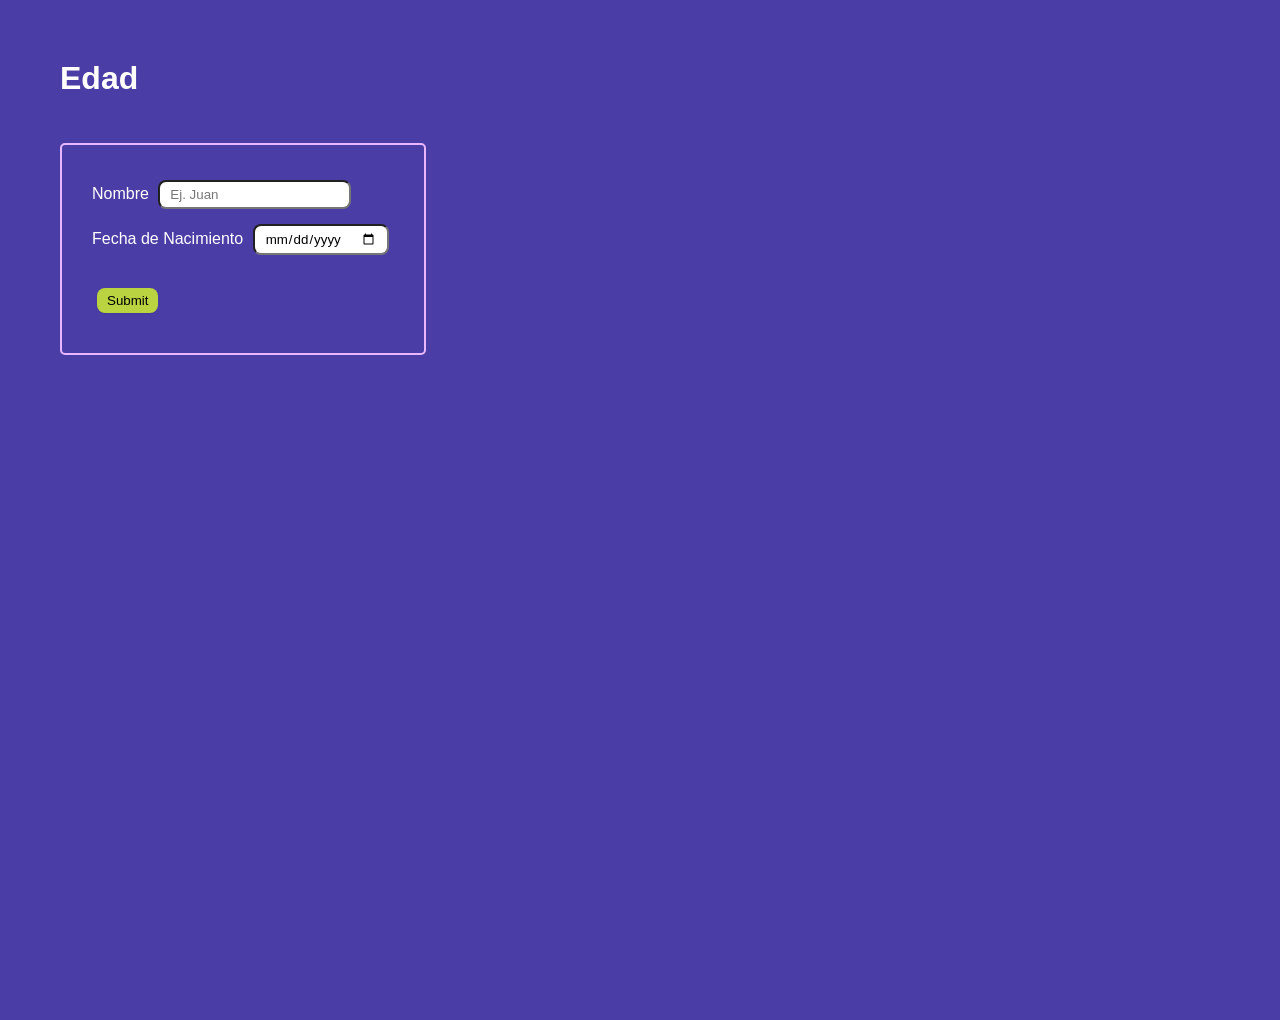
==== src/main/webapp/html/edad.html @ 3e5127f2 "Aplicación Edad Desarrollo de una nueva funcionalidad para calcular la edad desde el parámetro fecha" ====
<!DOCTYPE html>
<!--
Click nbfs://nbhost/SystemFileSystem/Templates/Licenses/license-default.txt to change this license
Click nbfs://nbhost/SystemFileSystem/Templates/JSP_Servlet/Html.html to edit this template
-->
<html lang="es">
    <head>
        <title>Edad</title>
        <meta charset="UTF-8">
        <meta name="viewport" content="width=device-width, initial-scale=1.0">
        <link rel="stylesheet" href="../css/style.css">
    </head>
    <body>
        <h1>Edad</h1>
        <br><br>
        <div class="formulario" >
            <form method="post" action="../jsp/edad.jsp">
                <label>Nombre</label>
                <input type="text" name="nombre" placeholder="Ej. Juan"><br>
                <label>Fecha de Nacimiento</label>
                <input type="date" name= "fecha">
                <br><br>
                <input class="botonEnviar" type="submit" name="enviar">
            </form>
        </div>
    </body>
</html>
---- src/main/webapp/css/style.css ----
/*
Click nbfs://nbhost/SystemFileSystem/Templates/Licenses/license-default.txt to change this license
Click nbfs://nbhost/SystemFileSystem/Templates/Other/CascadeStyleSheet.css to edit this template
*/
/* 
    Created on : 28 sept 2025, 13:15:41
    Author     : gloriajean
*/

* {
    font-family: 'Poppins', sans-serif;
    /*outline: 1px solid red;*/
    margin: 0px;
    padding: 0px;
    color: white;
}

header {
    text-align: left;
    padding: 20px;
}



body {
    background-color: #4a3da5;
    margin: 0;
    padding: 60px;
    height: 100vh;
}

h1 {
    margin-bottom: 10px;
}


.contenedor {
    display: flex;
    gap: 40px;
    justify-content: center; /* Centrado horizontal */
    align-items: start;     /* Centrado vertical */
}

/* Cada columna */
.columna {
    background: #fff;
    border-radius: 10px;
    padding: 15px;
    width: 500px;
    box-shadow: 0 4px 8px rgba(0,0,0,0.1);
}

.columna h2 {
    color:black;
    font-size: 18px;
    margin-bottom: 15px;
    font-weight: 600;
}

/* Cada tarjeta */
.columna .tarjeta {
    display: block; /* Para que ocupe toda la caja */
    border-radius: 8px;
    padding: 10px;
    margin-bottom: 10px;
    box-shadow: 0 2px 4px rgba(0,0,0,0.08);
    transition: transform 0.2s ease;
    text-decoration: none;
    color: black;
}

#columna1 .tarjeta {
    background: #e9b7ff;
}

#columna2 .tarjeta {
    background: #b9d440;
}


.enlace:hover {
    color: #e9b7ff;
}

.tarjeta:hover {
    transform: scale(1.02);
}

summary {
    cursor: pointer;
}

details .desplegable {
    margin: 5px 30px 5px 30px;
}

ul.desplegable li {
    color:black;
}

.enlace {
    color: #b9d440;
    font-weight: 200;
    text-decoration: none;
    margin-top: 20px;
    display: inline-block;
}

.formulario {
    display: flex;
    flex-direction: column;
    width: fit-content;
    border: #e9b7ff solid 2px;
    border-radius: 5px;
    align-items: center;
    justify-content: center;
    padding: 30px;
}

.formulario input {
    color: black;
    border-radius: 8px;
    margin: 5px 5px 10px 5px;
    padding: 5px 10px 5px 10px;
}

option {
    color: black;
}

.vacio {
    border: 2px solid red;
}

.botonEnviar {
    background-color:#b9d440;
    color:black;
    border: none;
    width:max-content;
    border-radius: 8px;
    padding: 8px;
    box-shadow: 0 1px 2px rgba(0,0,0,0.08);
    transition: transform 0.2s ease;
    margin: 10px 0px 10px 0px;
}

.botonEnviar:hover {
    transform: scale(1.02);
}

.alerta {
    color: red;
}

footer {
    text-align: center;
    color: white;
    font-weight: 200;
    padding: 60px;
}
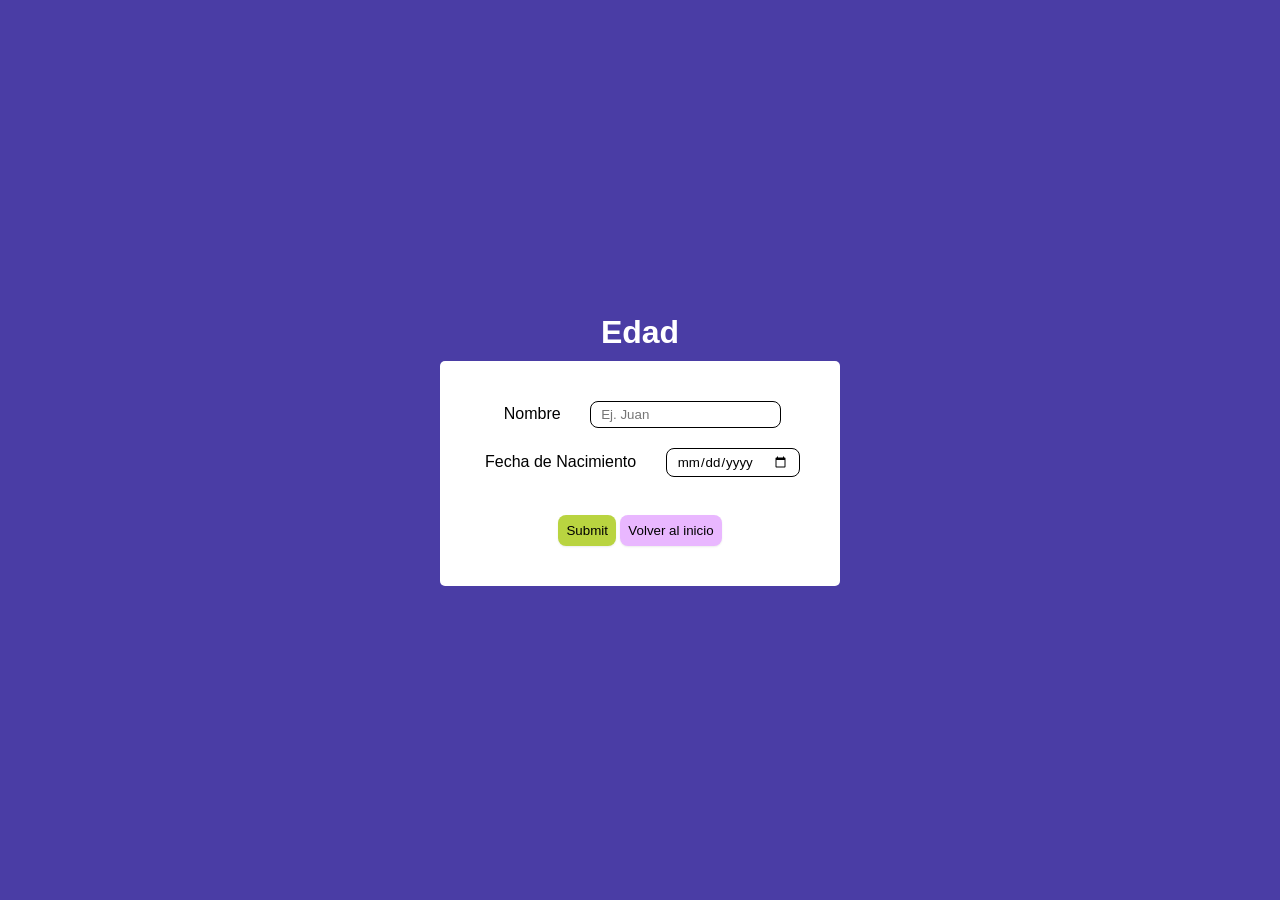
==== commit 2ae9a14c: "Mejoras CSS Mejora de los estilos para mejor visibilidad" ====
--- a/src/main/webapp/html/edad.html
+++ b/src/main/webapp/html/edad.html
@@ -11,8 +11,7 @@
         <link rel="stylesheet" href="../css/style.css">
     </head>
     <body>
-        <h1>Edad</h1>
-        <br><br>
+    <h1>Edad</h1>
         <div class="formulario" >
             <form method="post" action="../jsp/edad.jsp">
                 <label>Nombre</label>
@@ -21,6 +20,7 @@
                 <input type="date" name= "fecha">
                 <br><br>
                 <input class="botonEnviar" type="submit" name="enviar">
+                <input type="button" class="botonVolver" name="volver" value="Volver al inicio" onclick="window.location.href='../index.html'">
             </form>
         </div>
     </body>
--- a/src/main/webapp/css/style.css
+++ b/src/main/webapp/css/style.css
@@ -12,90 +12,36 @@
     /*outline: 1px solid red;*/
     margin: 0px;
     padding: 0px;
-    color: white;
-}
-
-header {
-    text-align: left;
-    padding: 20px;
 }
 
 
 
 body {
     background-color: #4a3da5;
-    margin: 0;
-    padding: 60px;
-    height: 100vh;
+    height: 100vh; /* toda la altura visible */
+    display: flex; /* activa el modo flex */
+    justify-content: center; /* centra horizontalmente */
+    align-items: center; /* centra verticalmente */
+    flex-direction: column; /* apila el contenido en columna */
+    text-align: center; /* centra el texto dentro */
 }
 
 h1 {
+    color: white;
     margin-bottom: 10px;
 }
 
-
-.contenedor {
-    display: flex;
-    gap: 40px;
-    justify-content: center; /* Centrado horizontal */
-    align-items: start;     /* Centrado vertical */
+h4, h2, h5 {
+    color:#4a3da5;
+    font-weight: semibold;
 }
 
-/* Cada columna */
-.columna {
-    background: #fff;
-    border-radius: 10px;
-    padding: 15px;
-    width: 500px;
-    box-shadow: 0 4px 8px rgba(0,0,0,0.1);
+p {
+    color:white;
 }
 
-.columna h2 {
-    color:black;
-    font-size: 18px;
-    margin-bottom: 15px;
-    font-weight: 600;
-}
-
-/* Cada tarjeta */
-.columna .tarjeta {
-    display: block; /* Para que ocupe toda la caja */
-    border-radius: 8px;
-    padding: 10px;
-    margin-bottom: 10px;
-    box-shadow: 0 2px 4px rgba(0,0,0,0.08);
-    transition: transform 0.2s ease;
-    text-decoration: none;
-    color: black;
-}
-
-#columna1 .tarjeta {
-    background: #e9b7ff;
-}
-
-#columna2 .tarjeta {
-    background: #b9d440;
-}
-
-
-.enlace:hover {
-    color: #e9b7ff;
-}
-
-.tarjeta:hover {
-    transform: scale(1.02);
-}
-
-summary {
-    cursor: pointer;
-}
-
-details .desplegable {
-    margin: 5px 30px 5px 30px;
-}
-
-ul.desplegable li {
-    color:black;
+li {
+    color: white;
 }
 
 .enlace {
@@ -108,19 +54,32 @@
 
 .formulario {
     display: flex;
+    background-color: white;
     flex-direction: column;
     width: fit-content;
-    border: #e9b7ff solid 2px;
+/*    border: #e9b7ff solid 2px;*/
     border-radius: 5px;
     align-items: center;
     justify-content: center;
     padding: 30px;
+    margin: 0 auto; 
+    color: black;
+    
 }
 
 .formulario input {
     color: black;
+    border: solid 1.5px;
     border-radius: 8px;
-    margin: 5px 5px 10px 5px;
+    margin: 10px 10px 10px 5px;
+    padding: 5px 10px 5px 10px;
+}
+
+.formulario td,
+.formulario label,
+.formulario p {
+    color: black;
+    margin: 10px 10px 10px 5px;
     padding: 5px 10px 5px 10px;
 }
 
@@ -132,7 +91,8 @@
     border: 2px solid red;
 }
 
-.botonEnviar {
+.botonEnviar, 
+.formulario input.botonEnviar {
     background-color:#b9d440;
     color:black;
     border: none;
@@ -148,13 +108,79 @@
     transform: scale(1.02);
 }
 
-.alerta {
-    color: red;
+.formulario input.botonVolver {
+    background-color:#e9b7ff;
+    color:black;
+    border: none;
+    width:max-content;
+    border-radius: 8px;
+    padding: 8px;
+    box-shadow: 0 1px 2px rgba(0,0,0,0.08);
+    transition: transform 0.2s ease;
+    margin: 10px 0px 10px 0px;
 }
 
-footer {
+.botonVolver:hover {
+    transform: scale(1.02);
+}
+
+.formulario input.botonEliminar {
+    background-color:red;
+    color:white;
+    border: none;
+    width:max-content;
+    border-radius: 8px;
+    padding: 8px;
+    box-shadow: 0 1px 2px rgba(0,0,0,0.08);
+    transition: transform 0.2s ease;
+    margin: 10px 0px 10px 0px;
+}
+
+.botonEliminar:hover {
+    transform: scale(1.02);
+}
+
+
+
+#tablaNumSecreto {
+    width: 70%;
+    margin: 5%;
     text-align: center;
-    color: white;
-    font-weight: 200;
-    padding: 60px;
+    background:white;
+    border-radius: 5px;
+    overflow: hidden;
+    border-collapse: separate; /* separar celdas y borde exterior */
+    border-spacing: 0; /* sin espacio extra */
+    border: 1px solid #4a3da5; /* un solo borde visible */
+    color:#4a3da5;
 }
+#tablaNumSecreto th {
+    background: #e9b7ff;
+    color:#4a3da5;
+    font-weight: bold;
+    padding: 10px;
+    border: 1px solid #4a3da5;
+    
+}
+#tablaNumSecreto td {
+    color: black;
+    padding: 10px;
+    border: 1px solid #4a3da5; /* un solo borde visible */
+}
+
+.formulario .alerta {
+    color: red;
+    padding: 5px;
+    margin: 10px;
+}
+
+.alerta {
+    color:red;
+    background-color: white;
+    padding: 5px;
+    margin: 10px;
+    border-radius: 5px;
+}
+
+
+
